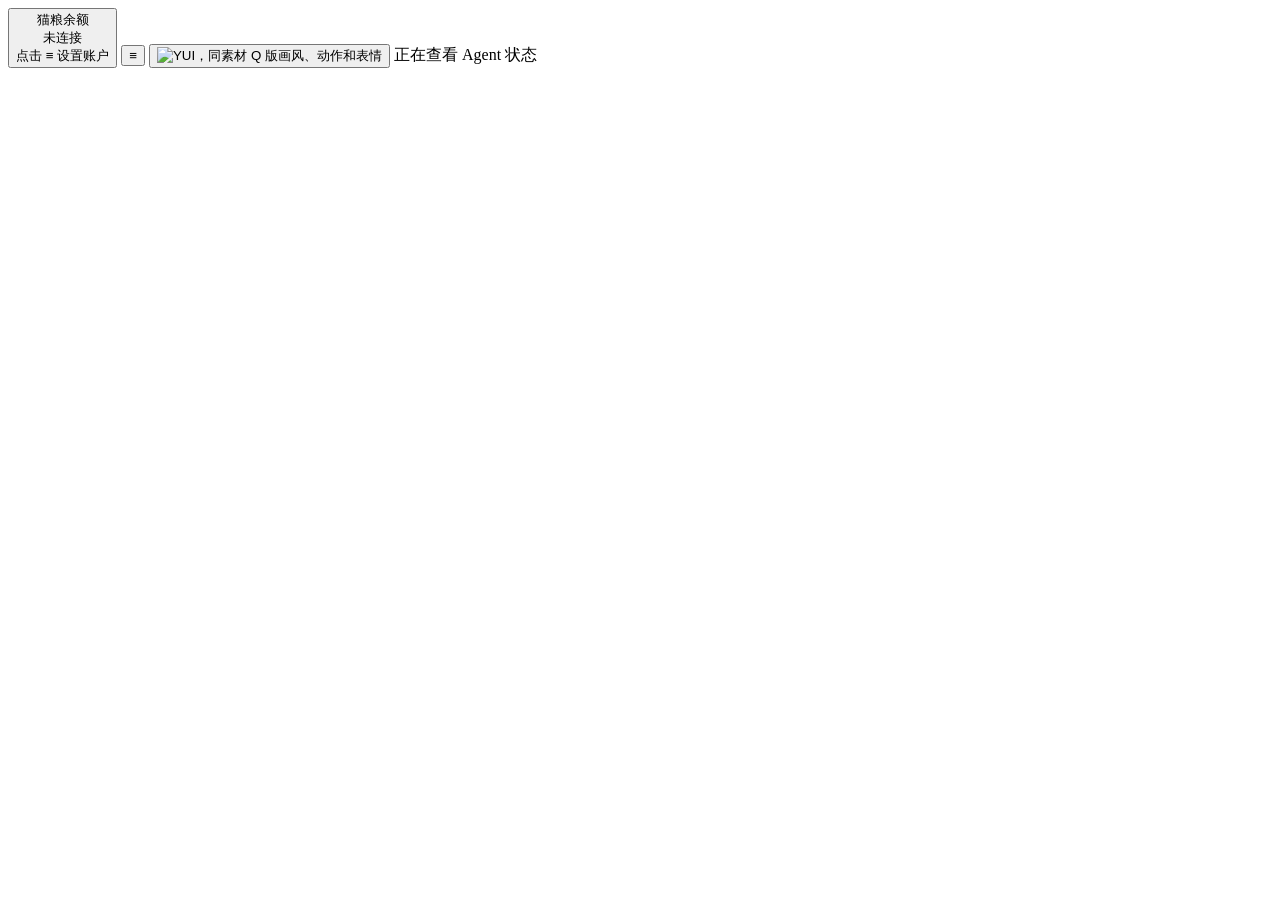
==== static/widget.html @ a5f33980 "Add Cat Food YUI companion with configurable balance providers" ====
<!doctype html><html lang="zh-CN"><meta charset="utf-8"><meta name="viewport" content="width=device-width,initial-scale=1"><title>猫粮</title><link rel="stylesheet" href="/widget.css">
<div id="pet">
<button id="thought" aria-label="切换猫粮余额和空闲时间"><div id="readout"><div class="title" id="heading">猫粮余额</div><div id="amount">未连接</div><div id="detail">点击 ≡ 设置账户</div></div><div id="quip" hidden></div></button>
<i class="dot one"></i><i class="dot two"></i>
<button id="menuToggle" aria-label="打开挂件菜单">≡</button>
<div id="menu" hidden><button id="balanceMode">显示余额</button><button id="tokenMode">显示估算 token</button><button id="refreshNow">刷新数据</button><button id="yuiReply">让原版 YUI 回应</button><button id="settings">账户设置</button><button id="recordMode">退出记录模式</button><button id="retryMemory">重试保存记忆</button><button id="hide">收起挂件</button></div>
<button id="character" aria-label="摸摸猫娘，按住拖动"><img src="/yui-chibi.png" draggable="false" alt="YUI，同素材 Q 版画风、动作和表情"></button>
<span id="agentStatus" role="status">正在查看 Agent 状态</span><span id="connection" role="status"></span>
</div><section id="accountPanel" hidden></section><link rel="stylesheet" href="/settings.css"><script src="/settings.js"></script><script src="/widget.js"></script></html>
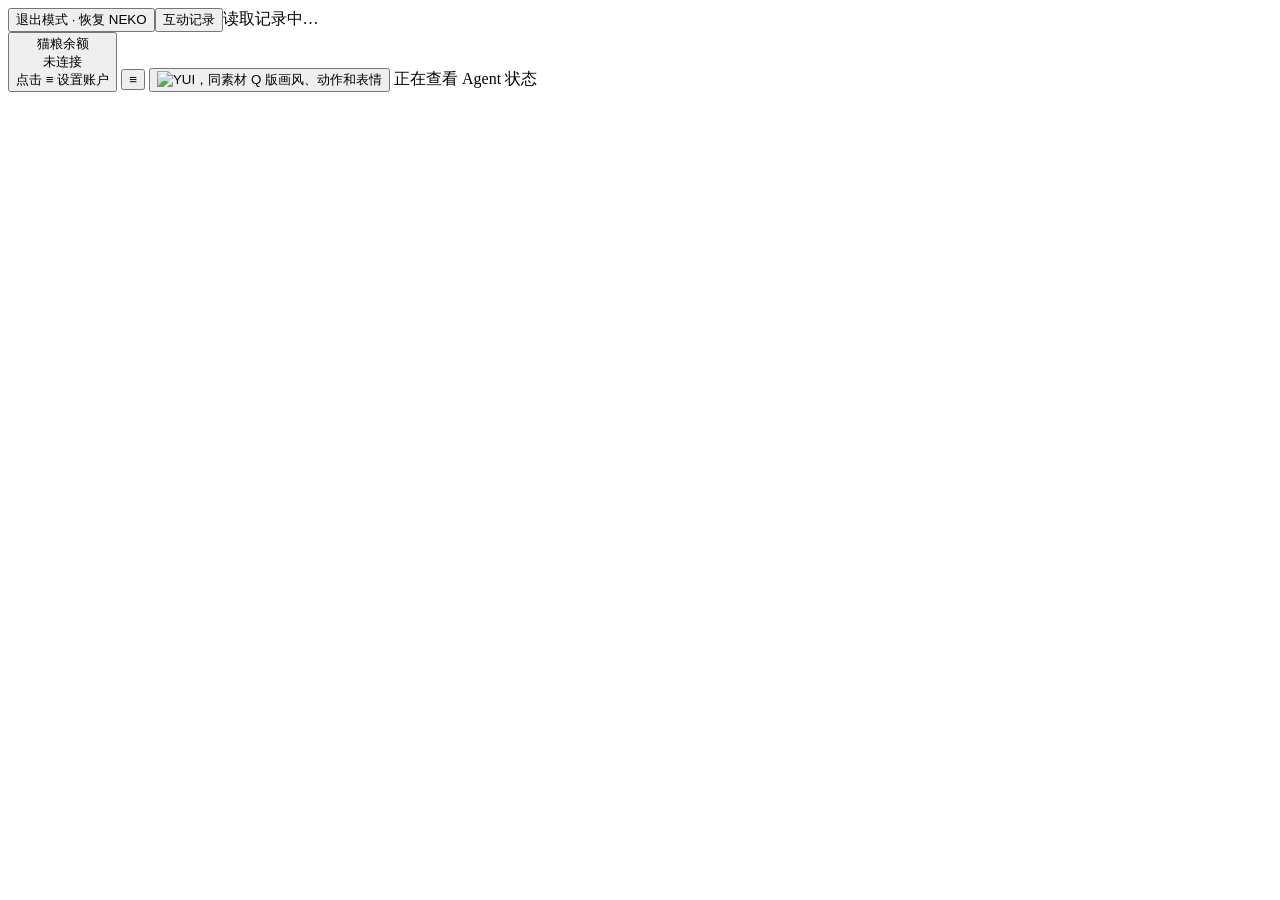
==== commit 9583c88a: "Fix durable interaction history and recording-mode exit for 0.8.1" ====
--- a/static/widget.html
+++ b/static/widget.html
@@ -1,9 +1,9 @@
 <!doctype html><html lang="zh-CN"><meta charset="utf-8"><meta name="viewport" content="width=device-width,initial-scale=1"><title>猫粮</title><link rel="stylesheet" href="/widget.css">
-<div id="pet">
+<div id="recordBar"><button id="exitRecord" type="button">退出模式 · 恢复 NEKO</button><button id="historyToggle" type="button">互动记录</button><span id="recordCounts" role="status">读取记录中…</span></div><section id="historyPanel" hidden><header><h2>互动记录</h2><button id="closeHistory">返回</button></header><p id="historyTotals"></p><p id="memoryStatus"></p><button id="historyRetry">重试写入 YUI 记忆</button><div id="historyRows"></div></section><div id="pet">
 <button id="thought" aria-label="切换猫粮余额和空闲时间"><div id="readout"><div class="title" id="heading">猫粮余额</div><div id="amount">未连接</div><div id="detail">点击 ≡ 设置账户</div></div><div id="quip" hidden></div></button>
 <i class="dot one"></i><i class="dot two"></i>
 <button id="menuToggle" aria-label="打开挂件菜单">≡</button>
-<div id="menu" hidden><button id="balanceMode">显示余额</button><button id="tokenMode">显示估算 token</button><button id="refreshNow">刷新数据</button><button id="yuiReply">让原版 YUI 回应</button><button id="settings">账户设置</button><button id="recordMode">退出记录模式</button><button id="retryMemory">重试保存记忆</button><button id="hide">收起挂件</button></div>
+<div id="menu" hidden><button id="balanceMode">显示余额</button><button id="tokenMode">显示估算 token</button><button id="refreshNow">刷新数据</button><button id="yuiReply">让原版 YUI 回应</button><button id="settings">模型额度总览</button><button id="recordMode">退出记录模式</button><button id="retryMemory">重试保存记忆</button><button id="hide">收起挂件</button></div>
 <button id="character" aria-label="摸摸猫娘，按住拖动"><img src="/yui-chibi.png" draggable="false" alt="YUI，同素材 Q 版画风、动作和表情"></button>
 <span id="agentStatus" role="status">正在查看 Agent 状态</span><span id="connection" role="status"></span>
 </div><section id="accountPanel" hidden></section><link rel="stylesheet" href="/settings.css"><script src="/settings.js"></script><script src="/widget.js"></script></html>
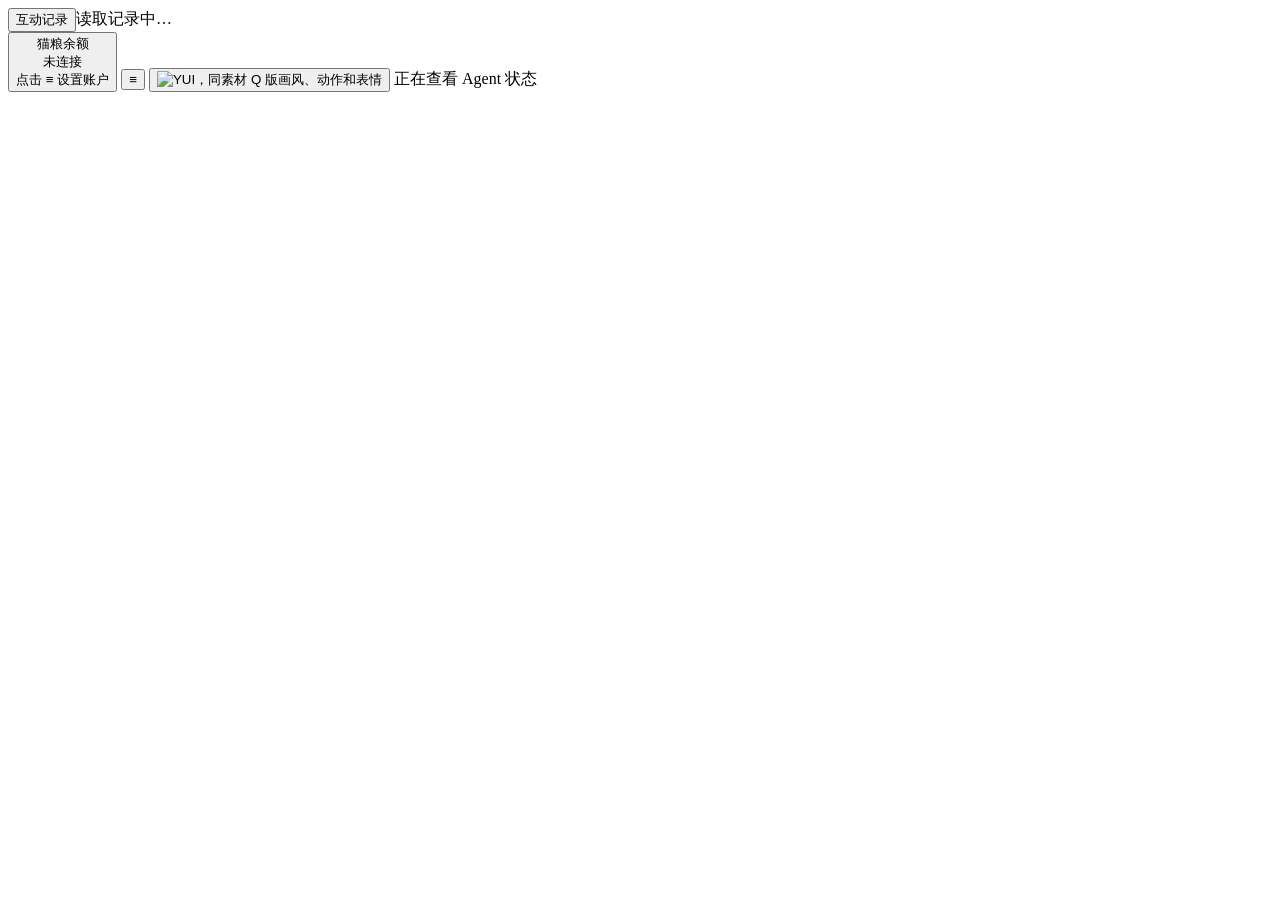
==== commit 484c768c: "Move return-to-NEKO action into menu as 和猫娘一起玩" ====
--- a/static/widget.html
+++ b/static/widget.html
@@ -1,9 +1,9 @@
 <!doctype html><html lang="zh-CN"><meta charset="utf-8"><meta name="viewport" content="width=device-width,initial-scale=1"><title>猫粮</title><link rel="stylesheet" href="/widget.css">
-<div id="recordBar"><button id="exitRecord" type="button">退出模式 · 恢复 NEKO</button><button id="historyToggle" type="button">互动记录</button><span id="recordCounts" role="status">读取记录中…</span></div><section id="historyPanel" hidden><header><h2>互动记录</h2><button id="closeHistory">返回</button></header><p id="historyTotals"></p><p id="memoryStatus"></p><button id="historyRetry">重试写入 YUI 记忆</button><div id="historyRows"></div></section><div id="pet">
+<div id="recordBar"><button id="historyToggle" type="button">互动记录</button><span id="recordCounts" role="status">读取记录中…</span></div><section id="historyPanel" hidden><header><h2>互动记录</h2><button id="closeHistory">返回</button></header><p id="historyTotals"></p><p id="memoryStatus"></p><button id="historyRetry">重试写入 YUI 记忆</button><div id="historyRows"></div></section><div id="pet">
 <button id="thought" aria-label="切换猫粮余额和空闲时间"><div id="readout"><div class="title" id="heading">猫粮余额</div><div id="amount">未连接</div><div id="detail">点击 ≡ 设置账户</div></div><div id="quip" hidden></div></button>
 <i class="dot one"></i><i class="dot two"></i>
 <button id="menuToggle" aria-label="打开挂件菜单">≡</button>
-<div id="menu" hidden><button id="balanceMode">显示余额</button><button id="tokenMode">显示估算 token</button><button id="refreshNow">刷新数据</button><button id="yuiReply">让原版 YUI 回应</button><button id="settings">模型额度总览</button><button id="recordMode">退出记录模式</button><button id="retryMemory">重试保存记忆</button><button id="hide">收起挂件</button></div>
+<div id="menu" hidden><button id="exitRecord" type="button">和猫娘一起玩</button><button id="balanceMode">显示余额</button><button id="tokenMode">显示估算 token</button><button id="refreshNow">刷新数据</button><button id="yuiReply">让原版 YUI 回应</button><button id="settings">模型额度总览</button><button id="retryMemory">重试保存记忆</button><button id="hide">收起挂件</button></div>
 <button id="character" aria-label="摸摸猫娘，按住拖动"><img src="/yui-chibi.png" draggable="false" alt="YUI，同素材 Q 版画风、动作和表情"></button>
 <span id="agentStatus" role="status">正在查看 Agent 状态</span><span id="connection" role="status"></span>
 </div><section id="accountPanel" hidden></section><link rel="stylesheet" href="/settings.css"><script src="/settings.js"></script><script src="/widget.js"></script></html>
